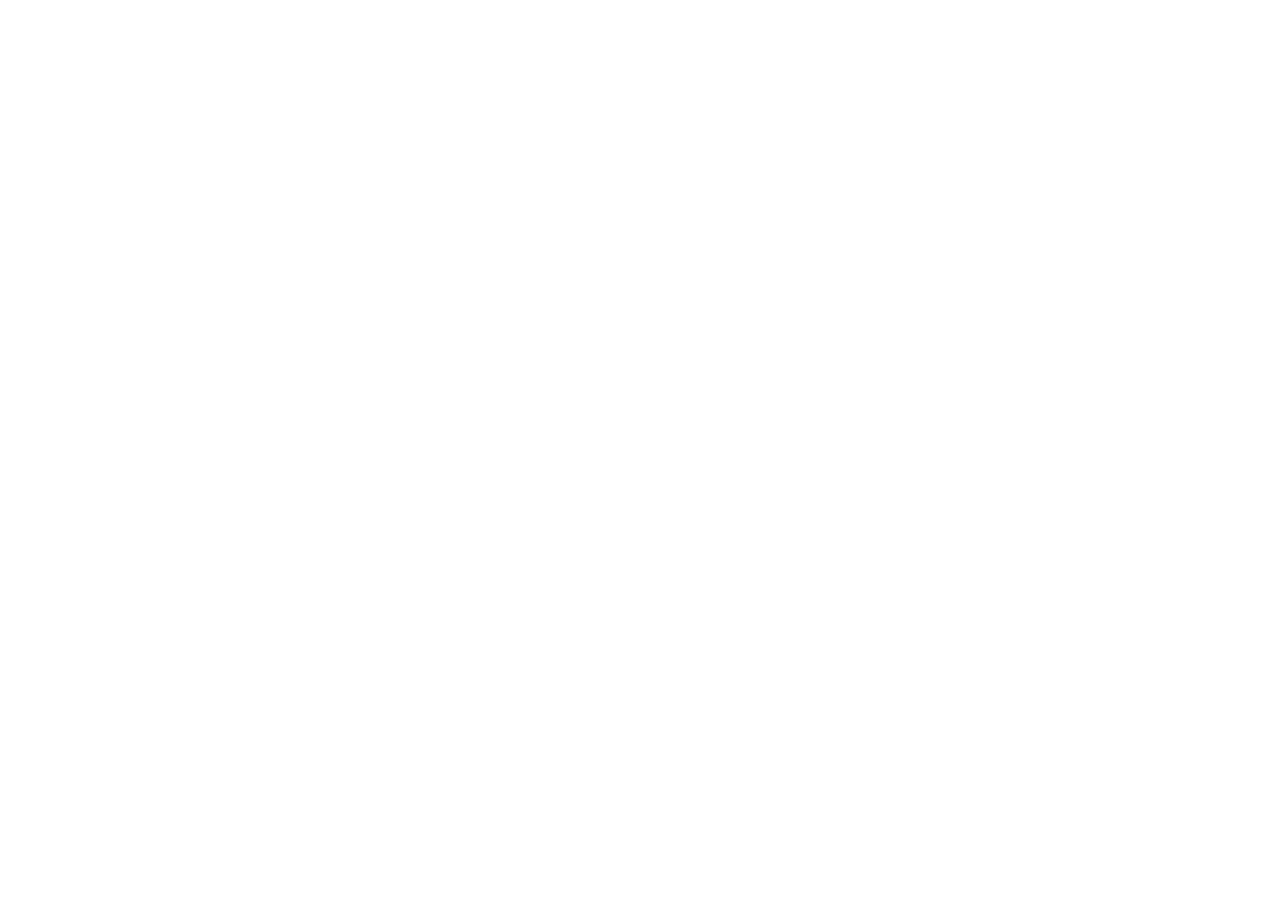
==== index.html @ 89d7e9f7 "Primeira versão" ====
<!DOCTYPE html>
<html lang="pt-BR">
<head>
    <meta charset="UTF-8">
    <meta name="viewport" content="width=device-width, initial-scale=1.0">
    <link rel="stylesheet" href="style.css">
    <link rel="shortcut icon" href="favicon.ico" type="image/x-icon">
    <script src="back.js" defer></script>
    <title>Document</title>
</head>
<body>
    
</body>
</html>
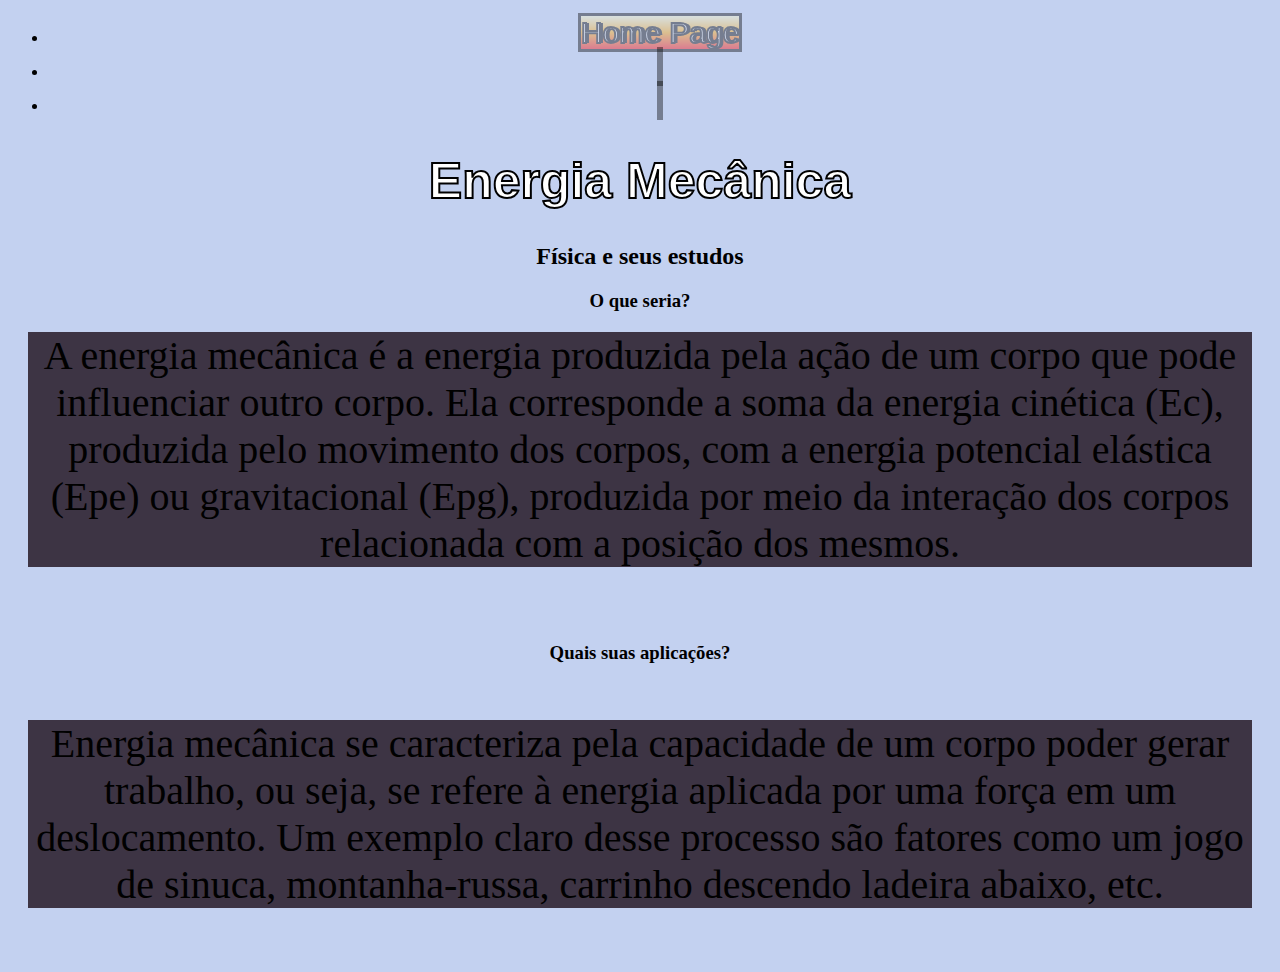
==== commit b6ca4002: "Add files via upload" ====
--- a/index.html
+++ b/index.html
@@ -1,14 +1,31 @@
-<!DOCTYPE html>
-<html lang="pt-BR">
-<head>
-    <meta charset="UTF-8">
-    <meta name="viewport" content="width=device-width, initial-scale=1.0">
-    <link rel="stylesheet" href="style.css">
-    <link rel="shortcut icon" href="favicon.ico" type="image/x-icon">
-    <script src="back.js" defer></script>
-    <title>Document</title>
-</head>
-<body>
-    
-</body>
-</html>+<!DOCTYPE html>
+<html lang="pt-BR">
+<head>
+    <meta charset="UTF-8">
+    <meta name="viewport" content="width=device-width, initial-scale=1.0">
+    <link rel="stylesheet" href="style.css">
+    <link rel="shortcut icon" href="icone.globo.png" type="image/.png">
+    <script src="back.js" defer></script>
+    <title>Document</title>
+</head>
+<div id="cabecalho">
+    <ul>
+        <li><a href="index.html">Home Page</a></li>
+        <li><a href="index2.html"></a></li>
+        <li><a href="index3.html"></a></li>
+    </ul>
+</div>
+    <body>
+    <div id="titulo">
+        <h1>Energia Mecânica</h1>
+        <h2>Física e seus estudos</h2>
+    </div>
+    <article>
+        <h3>O que seria?</h3>
+        <p>A energia mecânica é a energia produzida pela ação de um corpo que pode influenciar outro corpo. Ela corresponde a soma da energia cinética (Ec), produzida pelo movimento dos corpos, com a energia potencial elástica (Epe) ou gravitacional (Epg), produzida por meio da interação dos corpos relacionada com a posição dos mesmos.</p><br><br>
+        <h3>Quais suas aplicações?</h3><br>
+        <p>Energia mecânica se caracteriza pela capacidade de um corpo poder gerar trabalho, ou seja, se refere à energia aplicada por uma força em um deslocamento. Um exemplo claro desse processo são fatores como um jogo de sinuca, montanha-russa, carrinho descendo ladeira abaixo, etc.</p><br><br>
+
+    </article>
+</body>
+</html>
--- a/style.css
+++ b/style.css
@@ -0,0 +1,80 @@
+body{
+    text-align: center;
+    background-color: rgb(195, 209, 240);
+    position: relative; 
+    
+}
+
+button:hover{
+    transition: 0.5s;
+    font-size: 22px;
+}
+
+button{
+    transition: 0.5s;
+    font-size: 20px;
+}
+
+button:active{
+    font-size: 20px;
+    transition: 0s;
+}
+
+h1{
+    text-align: center;
+    font-family: Impact, Haettenschweiler, 'Arial Narrow Bold', sans-serif;
+    color: white;
+    -webkit-text-stroke: black 2px;
+    font-size: 50px;
+}
+
+p{
+    background: linear-gradient(to left, rgb(61, 52, 68), rgb(61, 52, 68), rgb(61, 52, 68) );
+    margin: 20px;
+    font-size: 40px;
+}
+
+#exe{
+    width: 500px;
+    position: relative;
+    top: -50px;
+}
+
+a{
+    transition: 0.5s;
+    border: black solid 3px;
+    text-shadow: black 3px 0px 0px;
+    background-image: linear-gradient(rgb(247, 247, 198), orange, red);
+    filter: blur(0.3px);
+    font-family: Impact, Haettenschweiler, 'Arial Narrow Bold', sans-serif;
+    color: white;
+    -webkit-text-stroke: black 2px;
+    font-size: 30px;
+    text-decoration: none;
+    filter: opacity(40%);
+}
+
+a:hover{
+    transition: 0.5s;
+    box-shadow: 0px 5px 0px rgb(0, 0, 0);
+    -webkit-text-stroke: black 2.4px;
+    filter: opacity(100%);
+}
+
+a:active {
+    font-size: 29px;
+    transition: 0s;
+    box-shadow: 0px 1.5px 0px rgb(0, 0, 0);
+}
+
+footer{
+    position: relative;
+    top: 50px;
+}
+
+label{
+    font-size: 30px;
+    color: white;
+    font-family: impact;
+    -webkit-text-stroke: 2px black;
+}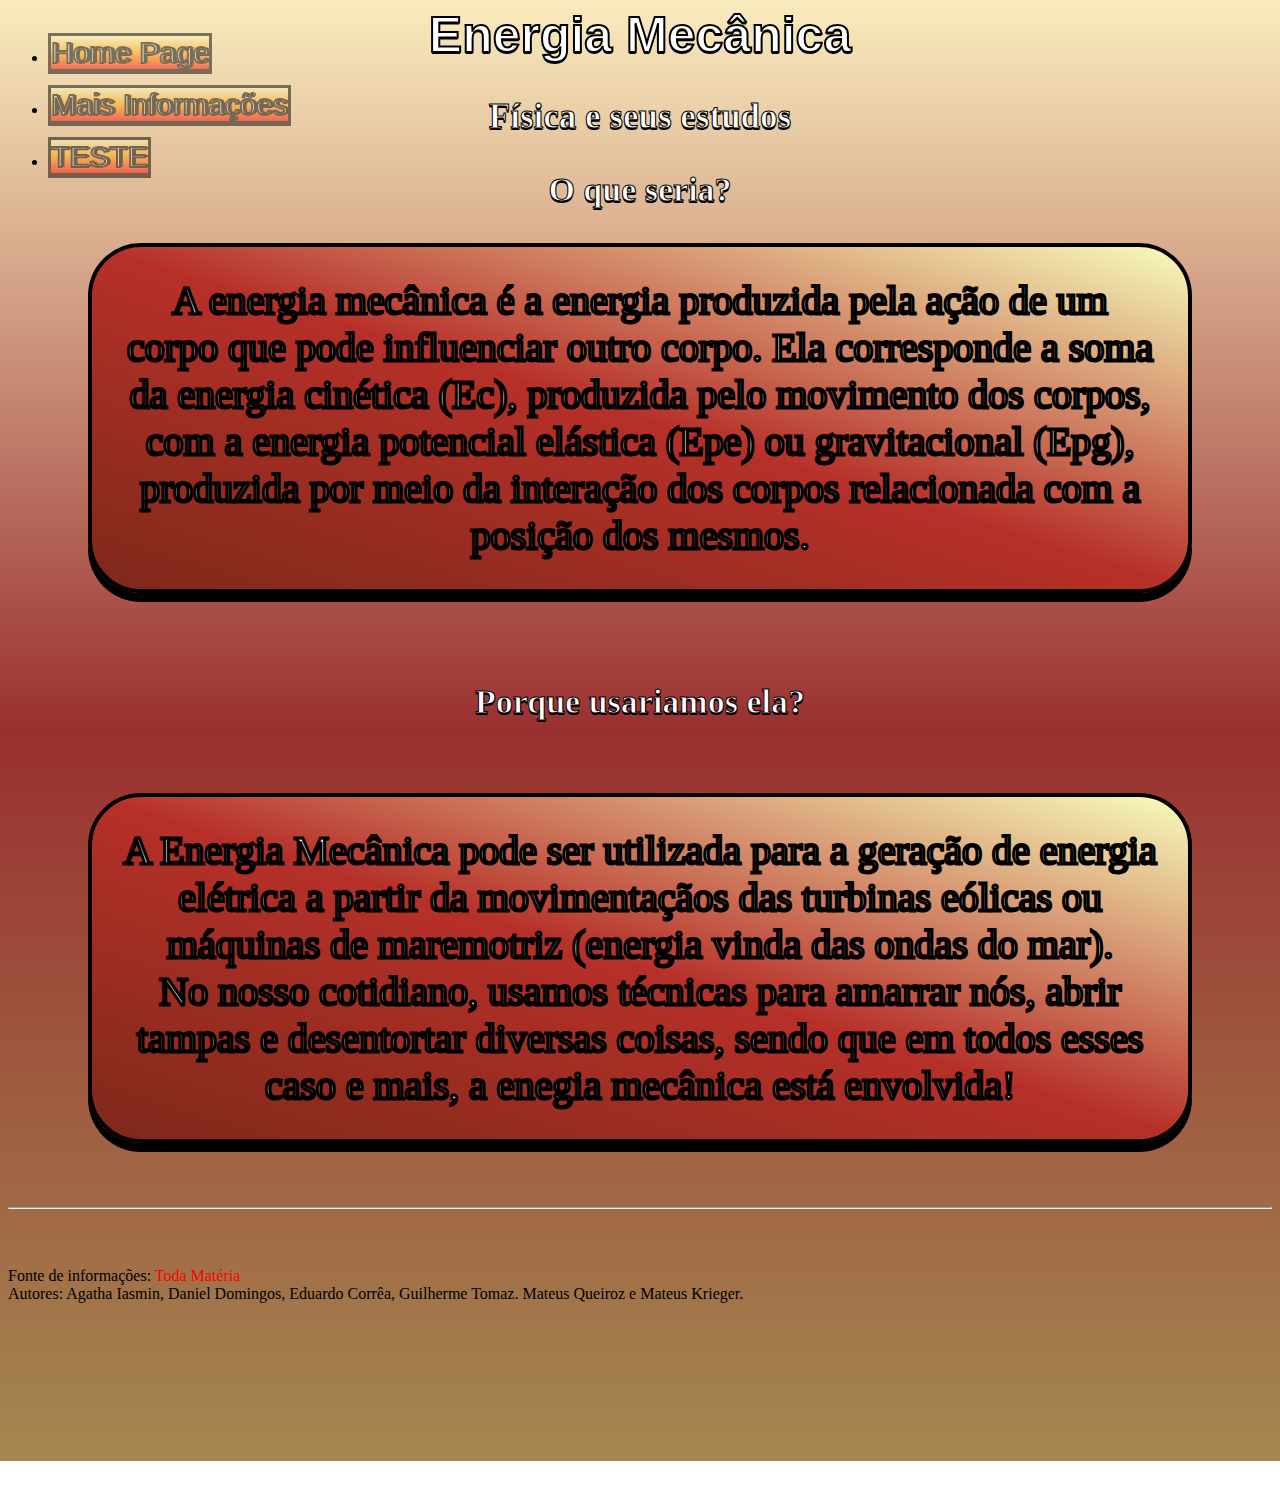
==== commit c9c906bb: "Add files via upload" ====
--- a/index.html
+++ b/index.html
@@ -4,28 +4,40 @@
     <meta charset="UTF-8">
     <meta name="viewport" content="width=device-width, initial-scale=1.0">
     <link rel="stylesheet" href="style.css">
+    <link rel="stylesheet" href="mid1.css">
     <link rel="shortcut icon" href="icone.globo.png" type="image/.png">
     <script src="back.js" defer></script>
     <title>Document</title>
 </head>
-<div id="cabecalho">
+<div class="cabecalho">
     <ul>
-        <li><a href="index.html">Home Page</a></li>
-        <li><a href="index2.html"></a></li>
-        <li><a href="index3.html"></a></li>
+        <li><a href="index.html">Home Page</a></li><br>
+        <li><a href="index2.html">Mais Informações</a></li><br>
+        <li><a href="index3.html">TESTE</a></li><br>
     </ul>
 </div>
     <body>
-    <div id="titulo">
+    <div class="titulo">
         <h1>Energia Mecânica</h1>
         <h2>Física e seus estudos</h2>
     </div>
     <article>
         <h3>O que seria?</h3>
         <p>A energia mecânica é a energia produzida pela ação de um corpo que pode influenciar outro corpo. Ela corresponde a soma da energia cinética (Ec), produzida pelo movimento dos corpos, com a energia potencial elástica (Epe) ou gravitacional (Epg), produzida por meio da interação dos corpos relacionada com a posição dos mesmos.</p><br><br>
-        <h3>Quais suas aplicações?</h3><br>
-        <p>Energia mecânica se caracteriza pela capacidade de um corpo poder gerar trabalho, ou seja, se refere à energia aplicada por uma força em um deslocamento. Um exemplo claro desse processo são fatores como um jogo de sinuca, montanha-russa, carrinho descendo ladeira abaixo, etc.</p><br><br>
+        
+        
+
+        <h3>Porque usariamos ela?</h3><br>
+        <p>A Energia Mecânica pode ser utilizada para a geração de energia elétrica a partir da movimentaçãos das turbinas eólicas ou máquinas de maremotriz (energia vinda das ondas do mar). <br>
+        
+        No nosso cotidiano, usamos técnicas para amarrar nós, abrir tampas e desentortar diversas coisas, sendo que em todos esses caso e mais, a enegia mecânica está envolvida!
+        </p><br><br>
 
     </article>
+    <hr>
+    <footer>
+        Fonte de informações: <a href="https://www.todamateria.com.br/energia-mecanica/">Toda Matéria</a> <br>
+        Autores: Agatha Iasmin, Daniel Domingos, Eduardo Corrêa, Guilherme Tomaz. Mateus Queiroz e Mateus Krieger.
+    </footer>
 </body>
 </html>
--- a/style.css
+++ b/style.css
@@ -1,7 +1,7 @@
 body{
-    text-align: center;
-    background-color: rgb(195, 209, 240);
+    background: linear-gradient(to bottom, rgba(247, 228, 164, 0.712), rgb(153, 48, 48), rgba(143, 107, 39, 0.808));
     position: relative; 
+    top: -200px;
     
 }
 
@@ -19,19 +19,35 @@
     font-size: 20px;
     transition: 0s;
 }
+.cabecalho{
+    top: 220px;
+    position: relative;
+}
 
 h1{
     text-align: center;
+    text-shadow: 0px 2px 0px black;
     font-family: Impact, Haettenschweiler, 'Arial Narrow Bold', sans-serif;
     color: white;
     -webkit-text-stroke: black 2px;
     font-size: 50px;
+    text-align: center;
 }
 
 p{
-    background: linear-gradient(to left, rgb(61, 52, 68), rgb(61, 52, 68), rgb(61, 52, 68) );
+    background: linear-gradient(to left bottom, rgb(247, 253, 187), rgb(182, 48, 41), rgb(126, 41, 26) );
     margin: 20px;
+    margin-left: 80px;
+    margin-right: 80px;
+    padding: 30px;
+    border-radius: 53px;
+    border: 4px black solid;
+    color: white;
+    -webkit-text-stroke: black 3px;
+    font-family: fantasy;
+    box-shadow: 0px 9px 0px black;
     font-size: 40px;
+    text-align: center;
 }
 
 #exe{
@@ -40,9 +56,10 @@
     top: -50px;
 }
 
-a{
+.cabecalho a{
     transition: 0.5s;
     border: black solid 3px;
+    box-shadow: 0px 2px 0px black;
     text-shadow: black 3px 0px 0px;
     background-image: linear-gradient(rgb(247, 247, 198), orange, red);
     filter: blur(0.3px);
@@ -51,17 +68,17 @@
     -webkit-text-stroke: black 2px;
     font-size: 30px;
     text-decoration: none;
-    filter: opacity(40%);
+    filter: opacity(50%);
 }
 
-a:hover{
+.cabecalho a:hover{
     transition: 0.5s;
     box-shadow: 0px 5px 0px rgb(0, 0, 0);
     -webkit-text-stroke: black 2.4px;
     filter: opacity(100%);
 }
 
-a:active {
+.cabecalho a:active {
     font-size: 29px;
     transition: 0s;
     box-shadow: 0px 1.5px 0px rgb(0, 0, 0);
@@ -77,4 +94,26 @@
     color: white;
     font-family: impact;
     -webkit-text-stroke: 2px black;
+}
+
+h3{
+    font-size: 34px;
+    text-align: center;
+    font-family: impact;
+    color: white;
+    -webkit-text-stroke: 1px black;
+    text-shadow: 0px 2px 0px black;
+}
+
+h2{
+    font-size: 35px;
+    font-family: impact;
+    text-align: center;
+    text-shadow: 0px 2px 0px black;
+    color: white;
+    -webkit-text-stroke: 1px black;
+}
+footer a{
+    text-decoration: none;
+    color: red;
 }--- a/mid1.css
+++ b/mid1.css
@@ -0,0 +1,3 @@
+.cabecalho{
+    filter: opacity(100%);
+}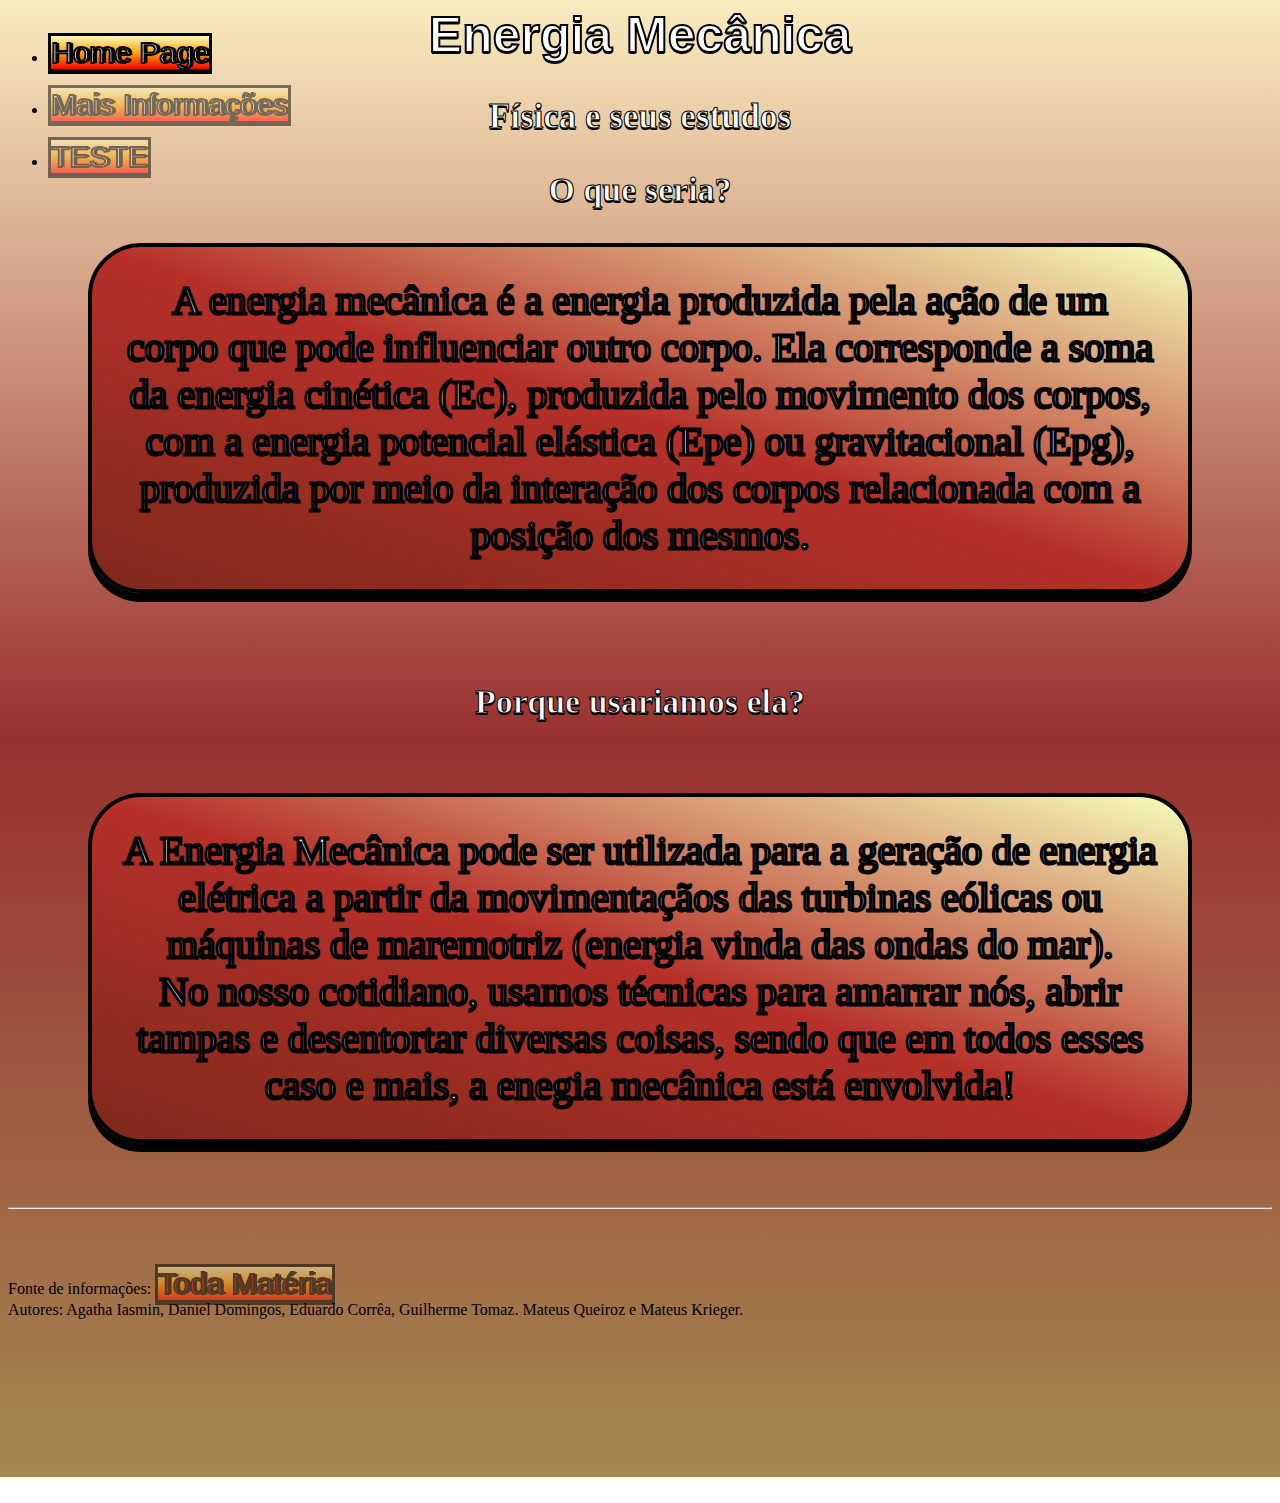
==== commit fb125912: "Mudança de coisas, primeira versão 11/06/24" ====
--- a/index.html
+++ b/index.html
@@ -11,9 +11,9 @@
 </head>
 <div class="cabecalho">
     <ul>
-        <li><a href="index.html">Home Page</a></li><br>
-        <li><a href="index2.html">Mais Informações</a></li><br>
-        <li><a href="index3.html">TESTE</a></li><br>
+        <li><a id="mid1" href="index.html">Home Page</a></li><br>
+        <li><a id="mid2" href="index2.html">Mais Informações</a></li><br>
+        <li><a id="mid3" href="index3.html">TESTE</a></li><br>
     </ul>
 </div>
     <body>
--- a/style.css
+++ b/style.css
@@ -56,7 +56,7 @@
     top: -50px;
 }
 
-.cabecalho a{
+a{
     transition: 0.5s;
     border: black solid 3px;
     box-shadow: 0px 2px 0px black;
@@ -71,14 +71,14 @@
     filter: opacity(50%);
 }
 
-.cabecalho a:hover{
+a:hover{
     transition: 0.5s;
     box-shadow: 0px 5px 0px rgb(0, 0, 0);
     -webkit-text-stroke: black 2.4px;
     filter: opacity(100%);
 }
 
-.cabecalho a:active {
+a:active {
     font-size: 29px;
     transition: 0s;
     box-shadow: 0px 1.5px 0px rgb(0, 0, 0);
--- a/mid1.css
+++ b/mid1.css
@@ -1,3 +1,3 @@
-.cabecalho{
-    filter: opacity(100%);
-}+#mid1{
+    filter: opacity(100%);  
+  }